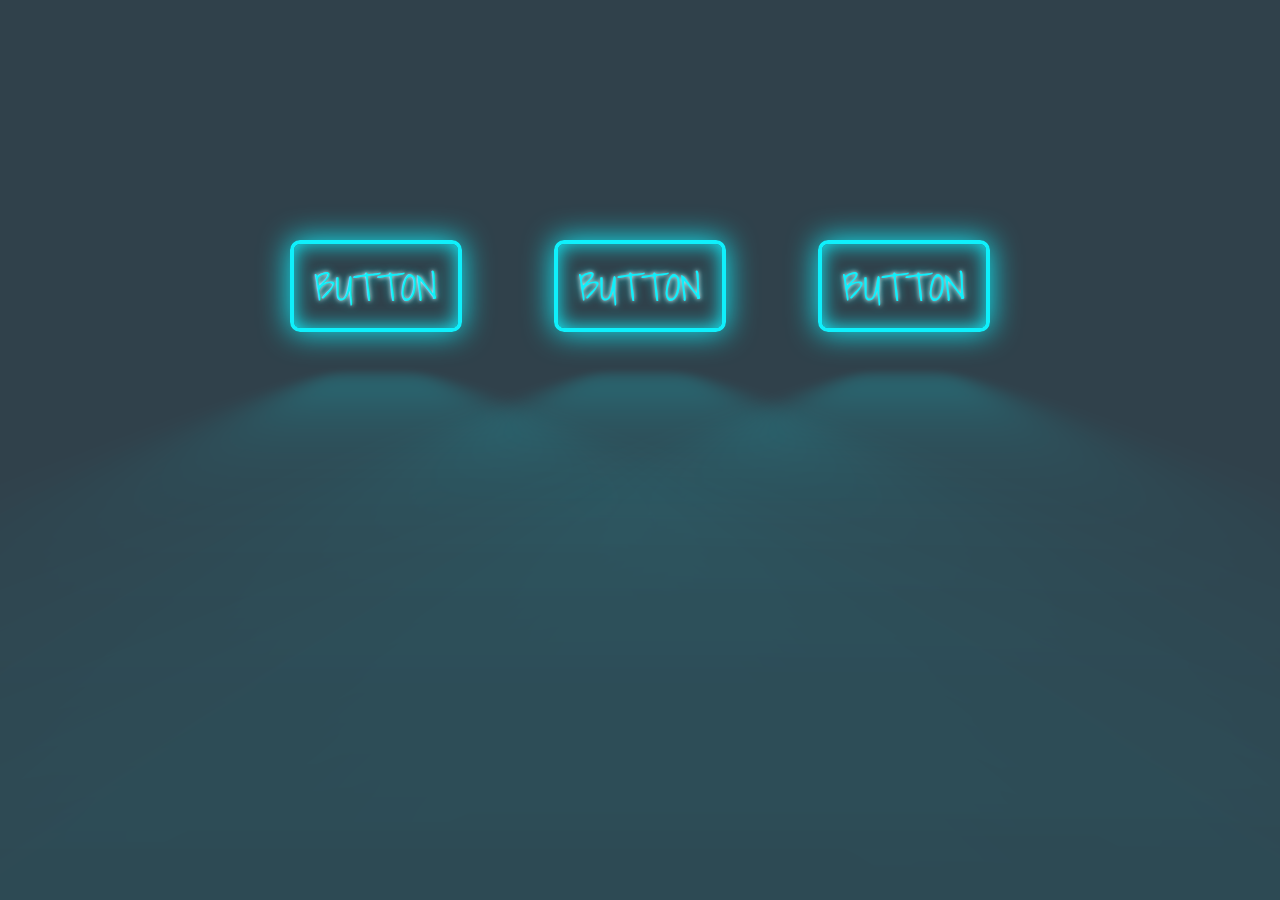
==== index.html @ 50979d50 "first commit" ====
<!DOCTYPE html>
<html lang="en">
<head>
    <meta charset="UTF-8">
    <meta http-equiv="X-UA-Compatible" content="IE=edge">
    <meta name="viewport" content="width=device-width, initial-scale=1.0">
    <title>Document</title>

    <link rel="preconnect" href="https://fonts.googleapis.com">
    <link rel="preconnect" href="https://fonts.gstatic.com" crossorigin>
    <link href="https://fonts.googleapis.com/css2?family=Shadows+Into+Light&display=swap" rel="stylesheet">
    <link rel="stylesheet" href="index.css">
</head>
<body>
    <div class="container">
        <div class="neon-button angle-in">Button</div>
        <div class="neon-button">Button</div>
        <div class="neon-button">Button</div>
    </div>
</body>
</html>
---- index.css ----
:root {
 --primary-color: #0FF0FC;
 --secondary-color: #1F51FF;
 --bg-color: #30414B;
}

*, *::after, *::before {
    box-sizing: border-box;
}

body{
    font-family: 'Shadows Into Light', cursive;
    background-color: var(--bg-color);
}

.container {
    width: 70%;
    margin: auto;
    margin-top: 15em;
    display: flex;
    justify-content: space-evenly;
}

.neon-button{
    text-transform: uppercase;
    font-size: 2.5em;
    border: 4px solid var(--primary-color);
    color: var(--primary-color);
    padding: .25em .50em;
    border-radius: .25em;
    text-shadow: 0 0 .1em white, 0 0 .25em var(--primary-color);
    box-shadow: 0 0 .75em 0 var(--primary-color), inset 0 0 .5em 0 var(--primary-color);
    position: relative;
    transition: box-shadow .2s, color .2s;
}

.neon-button:hover{
    background: var(--primary-color);
    color: var(--bg-color);
    text-shadow: 0 0 .25em black, 0 0 .75em var(--secondary-color);
    box-shadow: 0 0 1.75em 1em var(--primary-color);
    transition: box-shadow .2s, color .2s;
}

.neon-button::before {
    content: "";
    position: absolute;
    top: 0;
    left: 0;
    width: 100%;
    height: 70%;
    background: var(--primary-color);
    margin-top: 70%;
    filter:blur(.45em);
    transform: perspective(1em) rotateX(45deg);
    opacity: .2;
    transition: opacity .2s;
}

.neon-button:hover::before {
    opacity: 1;
    transition: opacity .2s;
}
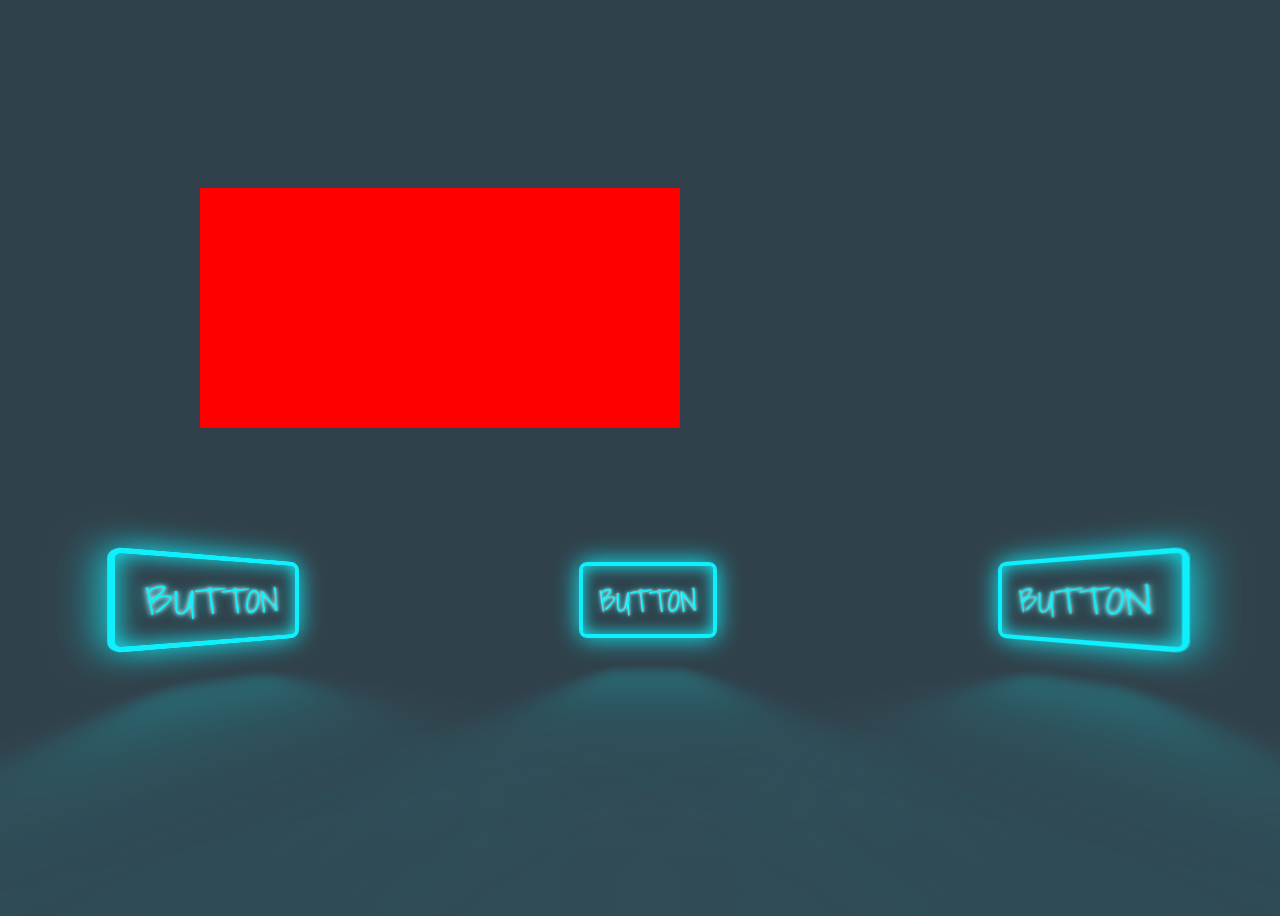
==== commit 9bc26b25: "wip" ====
--- a/index.html
+++ b/index.html
@@ -13,9 +13,16 @@
 </head>
 <body>
     <div class="container">
-        <div class="neon-button angle-in">Button</div>
-        <div class="neon-button">Button</div>
-        <div class="neon-button">Button</div>
+        <div class="panel-container">
+            <div class="panel"></div>
+            <div class="base"></div>
+        </div>
+        <div class="button-container">
+            <div class="neon-button angle-in-left">Button</div>
+            <div class="neon-button">Button</div>
+            <div class="neon-button angle-in-right">Button</div>
+        </div>
+
     </div>
 </body>
 </html>--- a/index.css
+++ b/index.css
@@ -14,17 +14,45 @@
 }
 
 .container {
-    width: 70%;
+    width: 100vw;
+    height: 100vh;
     margin: auto;
-    margin-top: 15em;
+    position: relative;
+}
+
+.button-container {
+    bottom: 30%;
+    width: 100%;
+    position: absolute;
     display: flex;
     justify-content: space-evenly;
 }
 
+.panel-container {
+    display: flex;
+    flex-direction: column;
+    position: absolute;
+    height: 100%;
+    width: 100%;
+}
+
+.panel {
+    background: red;
+    width: 30em;
+    height: 15em;
+    position: relative;
+    top: 20%;
+    left: 15%;
+
+}
+.base {
+
+}
+
 .neon-button{
     text-transform: uppercase;
-    font-size: 2.5em;
-    border: 4px solid var(--primary-color);
+    font-size: 2em;
+    border: .125em solid var(--primary-color);
     color: var(--primary-color);
     padding: .25em .50em;
     border-radius: .25em;
@@ -62,3 +90,10 @@
     transition: opacity .2s;
 }
 
+.angle-in-left {
+    transform: perspective(1em) rotateY(4deg) translateX(-2em);
+}
+
+.angle-in-right {
+    transform: perspective(1em) rotateY(-4deg) translateX(2em);
+}
